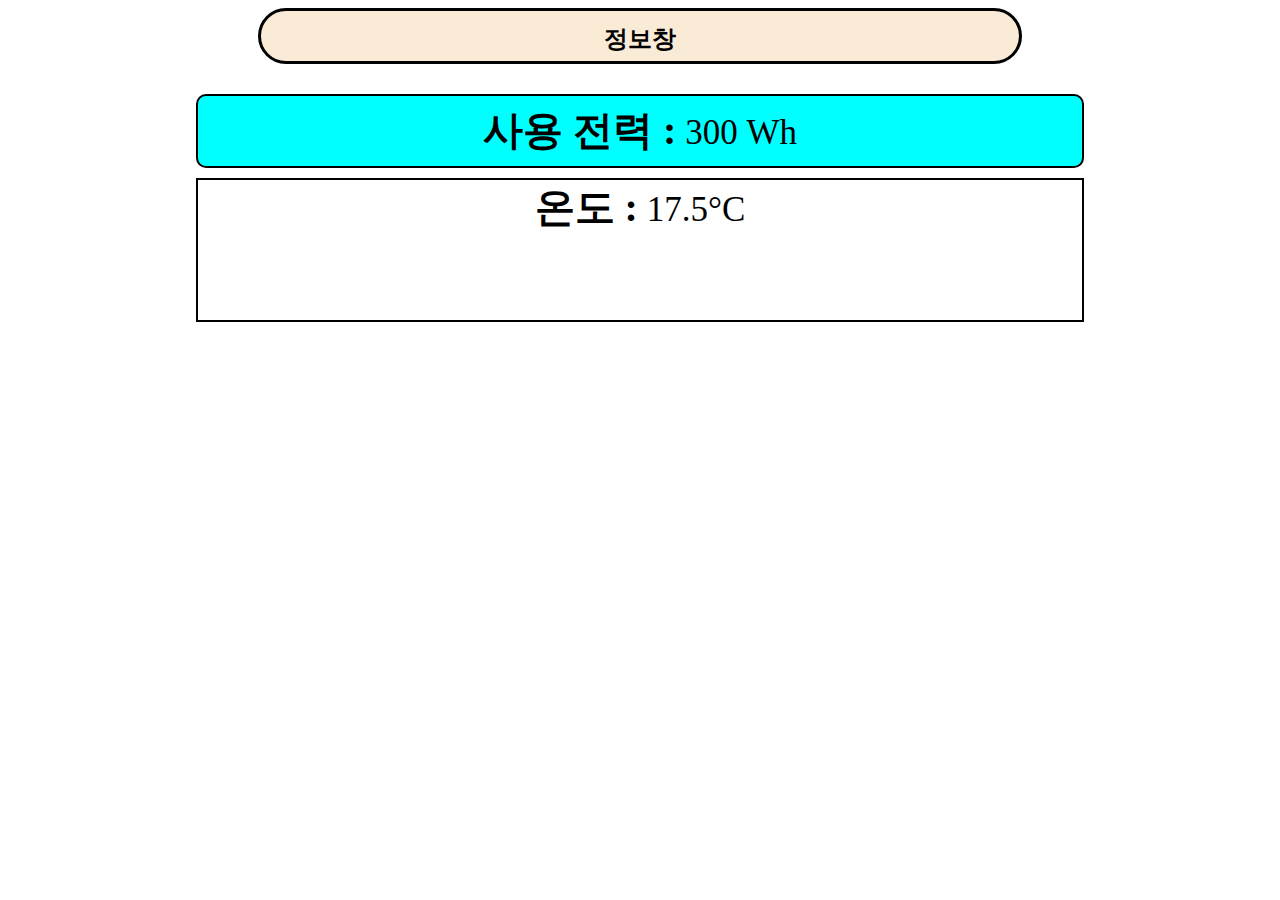
==== 프로젝트 방과후/index.html @ cb53925e "Add files via upload" ====
<!DOCTYPE html>
<html lang="en">
<head>
    <meta charset="UTF-8">
    <meta http-equiv="X-UA-Compatible" content="IE=edge">
    <meta name="viewport" content="width=device-width, initial-scale=1.0">
    <title>Document</title>
    <link rel="stylesheet" href="style.css">
</head>
<body>
    <!-- 전력측정, 온습도, 조고센서 횟수 -->
    <header> <h2> 정보창</h2></header>

    <container>
        <!-- 전력측정 -->
        <div class="ev">
            <h3 style="display : inline; font-size: 40px; margin-right: 5px;"> 사용 전력 :</h3> <p style="display : inline; font-size: 35px;">300 Wh</p>
        </div>
        <div class="tw">
            <h3 style="display: inline; font-size: 40px; margin-right: 5px;">온도 :</h3> <p style="display: inline; font-size: 35px;"> 17.5°C</p>
        </div>
    </container>
</body>
</html>
---- 프로젝트 방과후/style.css ----
header{
    text-align: center;
    background-color: antiquewhite;
    width: 60%;
    margin: auto;
    height: 50px;
    line-height: 100%;
    border: 3px solid black;
    border-radius: 30px;
}
container > .ev{
    text-align: center;
    margin-top: 30px;
    background-color: aqua;
    width: 70%;
    height: 70px;
    margin-inline:auto;
    border: 2px solid black;
    border-radius: 10px;
    line-height: 70px;
}

container > .tw{
    text-align: center;
    margin-top: 10px;
    width: 70%;
    height: 140px;
    margin-inline: auto;
    border: 2px solid black;
}
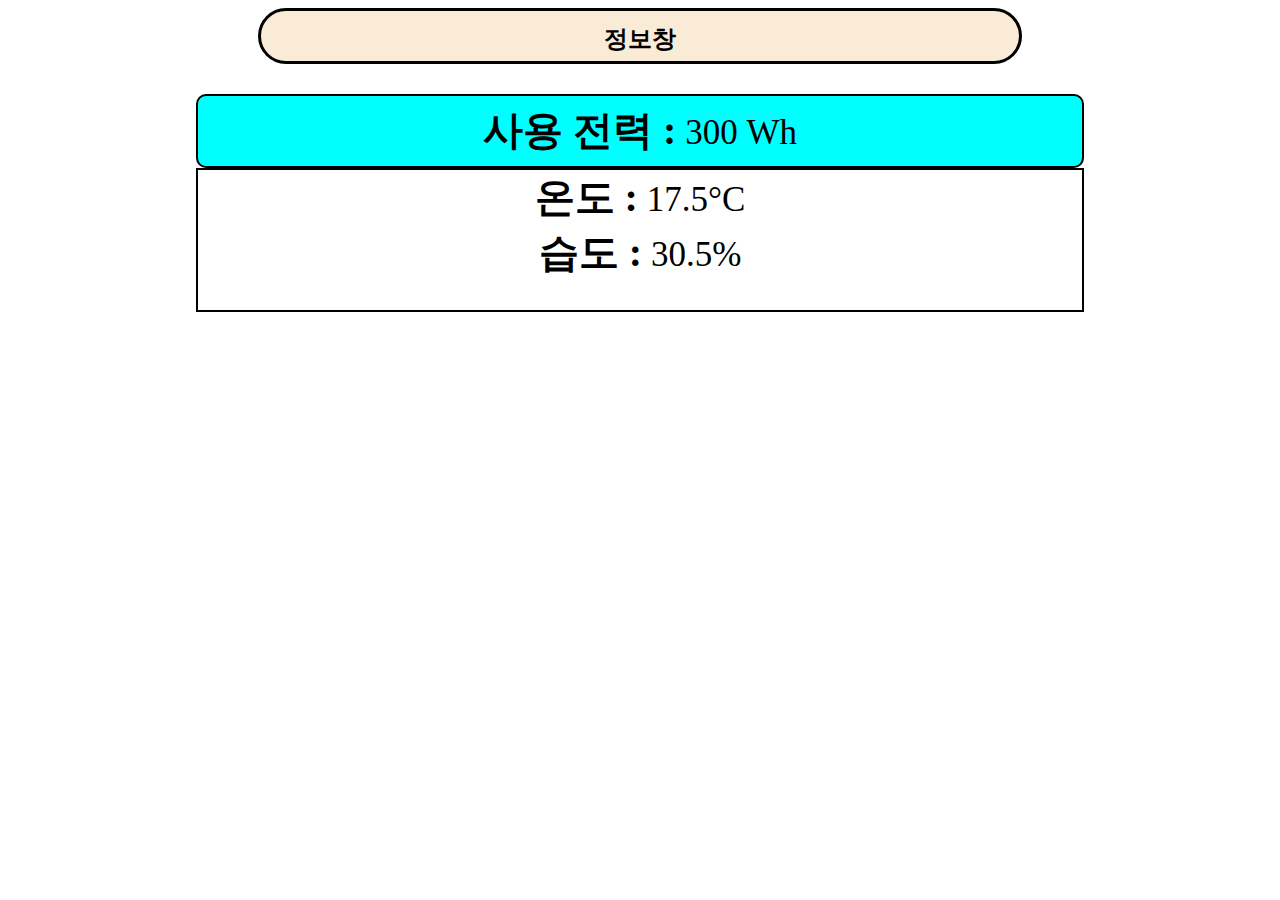
==== commit 484ad67a: "Add files via upload" ====
--- a/프로젝트 방과후/index.html
+++ b/프로젝트 방과후/index.html
@@ -17,7 +17,12 @@
             <h3 style="display : inline; font-size: 40px; margin-right: 5px;"> 사용 전력 :</h3> <p style="display : inline; font-size: 35px;">300 Wh</p>
         </div>
         <div class="tw">
-            <h3 style="display: inline; font-size: 40px; margin-right: 5px;">온도 :</h3> <p style="display: inline; font-size: 35px;"> 17.5°C</p>
+            <div class="tw-0">
+                <h3 style="display: inline; font-size: 40px; margin-right: 5px;">온도 :</h3> <p style="display: inline; font-size: 35px;"> 17.5°C</p>
+            </div>
+            <div class="tw-1">
+                <h3 style="display: inline; font-size: 40px; margin-right: 5px;">습도 :</h3> <p style="display: inline; font-size: 35px;"> 30.5%</p>
+            </div>
         </div>
     </container>
 </body>
--- a/프로젝트 방과후/style.css
+++ b/프로젝트 방과후/style.css
@@ -27,4 +27,9 @@
     height: 140px;
     margin-inline: auto;
     border: 2px solid black;
+    margin: auto;
+}
+
+container > .tw > .tw-1{
+    margin: auto;
 }